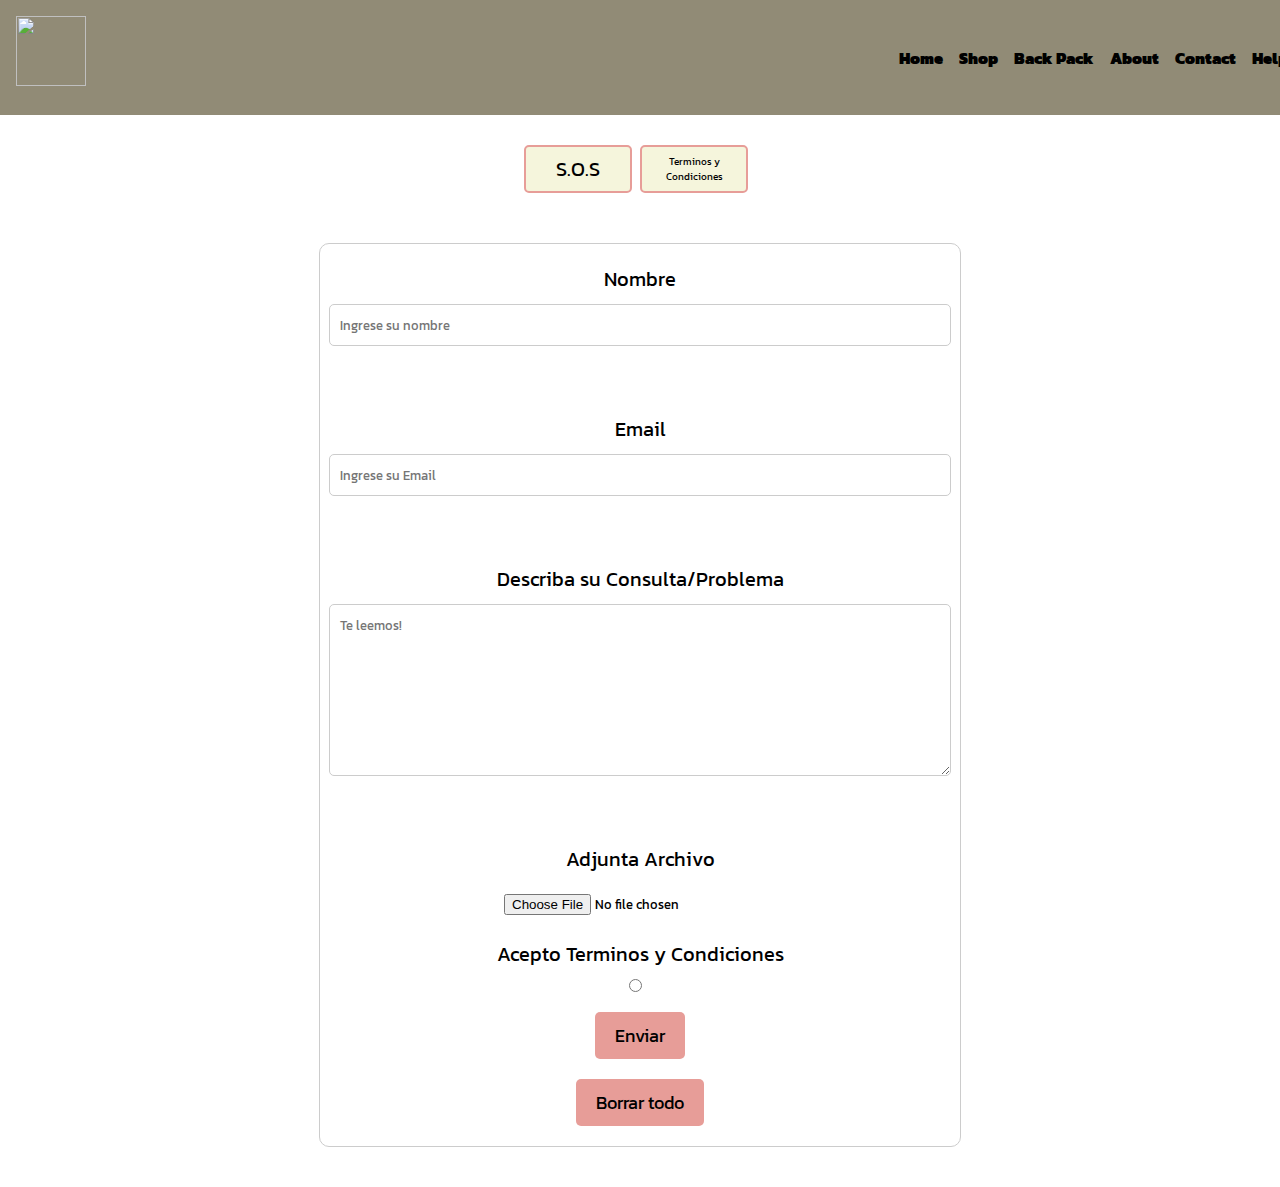
==== Help.html @ 37e48495 "Finalizacion" ====
<!DOCTYPE html>
<html lang="en">
<head>
    <meta charset="UTF-8">
    <meta http-equiv="X-UA-Compatible" content="IE=edge">
    <meta name="viewport" content="width=device-width, initial-scale=1.0">
    <link rel="stylesheet" href="./css/style.css">
    <link rel="preconnect" href="https://fonts.googleapis.com">
    <link rel="preconnect" href="https://fonts.gstatic.com" crossorigin>
    <link href="https://fonts.googleapis.com/css2?family=Roboto:ital,wght@0,100;0,500;1,900&display=swap"
    rel="stylesheet">
    <link href="https://cdn.jsdelivr.net/npm/bootstrap@5.3.0/dist/css/bootstrap.min.css" rel="stylesheet"
    integrity="sha384-9ndCyUaIbzAi2FUVXJi0CjmCapSmO7SnpJef0486qhLnuZ2cdeRhO02iuK6FUUVM" crossorigin="anonymous">
    <link rel="stylesheet" href="https://cdnjs.cloudflare.com/ajax/libs/animate.css/4.1.1/animate.min.css" />
    <link href="https://fonts.googleapis.com/css2?family=Kanit&display=swap" rel="stylesheet">
    <link rel="shortcut icon" href="./img/logo_trixie_variacion_1.png" />
    <title>Trixie Trip</title>
</head>
<body>
    
    <header class="header">
        <h1 class="h1">
            <a href="../index.html" class="a"><img src="./img/logo_trixie_variacion_1.png" alt=""></a>
        </h1>
    
        <button class="button">
            <svg class="svg" xmlns="http://www.w3.org/2000/svg" width="16" height="16" fill="currentColor"
                viewBox="0 0 16 16">
                <path fill-rule="evenodd"
                    d="M2.5 12a.5.5 0 0 1 .5-.5h10a.5.5 0 0 1 0 1H3a.5.5 0 0 1-.5-.5zm0-4a.5.5 0 0 1 .5-.5h10a.5.5 0 0 1 0 1H3a.5.5 0 0 1-.5-.5zm0-4a.5.5 0 0 1 .5-.5h10a.5.5 0 0 1 0 1H3a.5.5 0 0 1-.5-.5z" />
            </svg>
        </button>
    
        <nav class="nav">
            <ul class="ul">
                <li class="li"><a href="./index.html" class="a">Home</a></li>
                <li class="li"><a href="./Shop.html" class="a">Shop</a></li>
                <li class="li"><a href="#" class="a">Back Pack</a></li>
                <li class="li"><a href="#" class="a">About</a></li>
                <li class="li"><a href="#datos" class="a">Contact</a></li>
                <li class="li"><a href="./Help.html" class="a">Help</a></li>
            </ul>
        </nav>
    </header>
    
    <div class="sos">
        <ul>
            <li>
                <p class="sos1"><a href="./Help.html"></a>S.O.S</p>
            </li>
            <li>
                <a href="./termsycond.html">Terminos y Condiciones</a>
            </li>
        </ul>
    </div>
    
    
    <div class="form1">
        <form action="" method="get" class="form2">
            <label for="nombre" class="label1">Nombre</label>
            <input type="text" id="nombre" placeholder="Ingrese su nombre" required>
            <br><br>
            <label for="email" class="label1">Email</label>
            <input type="email" name="" id="email" placeholder="Ingrese su Email" required>
            <br><br>
            <label for="consulta" class="label1">Describa su Consulta/Problema</label>
            <textarea name="" id="consulta" cols="30" rows="10" placeholder="Te leemos!" required></textarea>
            <br><br>
            <label for="adjArchivos" class="label1">Adjunta Archivo</label>
            <input type="file" name="" id="consulta">
            <br>
            <label for="radio" class="label1">Acepto Terminos y Condiciones</label>
            <input type="radio" id="radio" required> 
            <input type="submit" value="Enviar" class="submit" required>
            <input type="reset" value="Borrar todo">
         </form>
        </div>




        <script src="https://cdn.jsdelivr.net/npm/bootstrap@5.3.0/dist/js/bootstrap.bundle.min.js"
        integrity="sha384-geWF76RCwLtnZ8qwWowPQNguL3RmwHVBC9FhGdlKrxdiJJigb/j/68SIy3Te4Bkz"
        crossorigin="anonymous"></script>
        <script>
            const button = document.querySelector('.button')
            const nav = document.querySelector('.nav')
      
            button.addEventListener('click', () => {
                nav.classList.toggle('activo')
            })
        </script>
</body>
</html>
---- css/style.css ----
* {
    margin: 0;
    padding: 0;
    text-decoration: none;
    font-family: 'Kanit', sans-serif;
    list-style-type: none;
}

.a {
    text-decoration: none;
    color: #000;
}

header button {
    font-family: inherit;
    font-size: inherit;
    -webkit-hyphens: auto;
    -ms-hyphens: auto;
    hyphens: auto;
    background-color: transparent;
    display: block;
  
    -webkit-appearance: none;
    -moz-appearance: none;
    appearance: none;
  }
  
  .button {
    border: 0;
  }
  
  .header {
    width: 100%;
    background-color: #918B76;
    padding: 1em;
  
    display: flex;
    flex-direction: row;
    justify-content: space-between;
    align-items: center;
  
    color: white;
  }
  
  .header img {
    width: 70px;
    height: 70px;;
  }
  
  
  .header .button {
    display: none;
  }
  
  .header .svg {
    width: 2em;
    height: 2em;
    fill: white;
  }
  
  .header .ul {
    display: flex;
    flex-flow: row nowrap;
    justify-content: flex-end;
    align-items: center;
  
  }
  
  .header .li {
    margin: 0 .5em;
    font-size: 1.2rem;
    font-weight: 900;
    transition: 550ms;
    font-size: 16px;
  }
  
  .header .li:hover {
    transition: 550ms;
    font-size: 1.4rem;
  }
  
  a {
    text-decoration: none;
    color: inherit;
    font-size: inherit;
  }
  
  li {
    list-style-type: none;
  }
  
  
  @media screen and (max-width:760px) {
    .header {
      flex-flow: row wrap;
    }
  
    .header .button {
      display: block;
      cursor: pointer;
    }
  
    .header .nav {
      width: 100%;
    display: none; 
      height: 0;
      pointer-events: none;
      overflow: hidden;
      transition: all .5s ease;
  
      display: flex;
      flex-flow: column nowrap;
      justify-content: center;
      align-items: center;
    }
  
    .header .nav.activo {
      display: block;
      height: 50vh;
      pointer-events: auto;
    }
  
    .header .ul {
      flex-direction: column;
    }
  
    .header .li {
      margin: 1rem 0;
    }
  
  }

/**Termina el menu de navegacion**/

h5 {
    text-align: center;
}

.img_car {
    height: 350px;
}

.b1 {
    border-radius: 100px;
    font-size: 12px;
    padding: 12px;
    background-color: #FFB5C2;
    box-shadow: 0 0 10px #000;
    font-weight: 400;
    transition: 500ms;
}

.b1:hover {
    transition: 500ms;
    padding: 15px;
    font-size: 15px;
    background-color: #FFB5C2;
    box-shadow: 0 0 10px #000;
    font-weight: 400;
}

/**Termina el Part1**/


.caract ul {
    display: flex;
    justify-content: space-around;
    background-color: #FFB5C2;
    gap: 30px;
}

.caract ul li {
    display: flex;
    align-items: center;
    flex-direction: column;
    margin-top: 10px;
    width: 20%;
}

.caract img {
    height: 50px;
    width: 50px;
}

/**Termina Aside**/
.quienes_somos{
    display: flex;
    justify-content: center;
    background-color: #FFB5C2;
    padding: 50px;
}

.quienes_somos > article {
    width: 80%;
    display: flex;
    flex-direction: column;
}

.quienes_somos h1 , .quienes_somos p {
    text-align: center;
    font-family: 'Kanit', sans-serif;
}

/**Termina Quienes somos**/
h2 {
    text-align: center;
}

.card_card > article{
    display: flex;
    flex-direction: row;
    justify-content: space-evenly;
  }
  
  .card_card span{
    box-shadow: 0 0 10px #000;
    width: 18%;
    padding: 1%;
    border-radius: 20px;
  }
  
  .card_card div{
    display: flex;
    justify-content: center;
    text-align: center;
  }
  
  .card_card img{
    width: 100%;
    height: 250px;
  }

.card_card button {
    background-color: #FFB5C2;
    border-radius: 50px;
    transition: 500ms;
    padding: 8px;
}

.card_card button:hover {
    transition: 500ms;
    box-shadow: 0 0 10px #000
}

.card_card span div:nth-child(2) {
    font-size: 20px;
    font-weight: bolder;
}
/**Termina part3**/

.newsletter {
    display: flex;
    justify-content: center;
    align-content: center;
    margin-top: 20px;
    padding-bottom: 10px;
}

.email {
    display: flex;
    justify-content: center;
    align-content: center;
    margin: 10px;
    height: 30px;
    margin-bottom: 25px;
}

input.email1 {
    color: black;
    width: 250px;
    border: 2px solid #E79D98;
    border-radius: 5px;
    text-align: center;
}

input.enviar {
    margin-left: 10px;
    color: #E79D98;
    background-color: black;
    width: 70px;
    border-radius: 10px;
    text-align: center;
}
/**Termina Newsleter**/
footer {
    background-color: #918B76;
    display: grid;
    grid-template-rows: 90% 10%;
}

footer .datos {
    display: flex;
    flex-direction: row;
    grid-row: 1; 
    gap: 3%; 
    justify-content: center;
    padding: 1% 0 1% 0;
}

footer .derechos {
    grid-row: 2;
}

.derechos p{
    text-align: center;
}

.datos .redes {
    grid-column: 1;
    display: flex;
    flex-direction: column;
    gap: 5%;
    margin-left: 2%;
}

.redes ul {
    display: flex;
    flex-direction: row;
    gap: 60px;
}
.redes div:nth-child(2) {
    display: flex;
    justify-content: center;
}

.redes div:nth-child(1) {
    font-weight: bolder;
}

.datos .maps {
    grid-column: 2;
    display: flex;
    justify-content: center;
}
.maps iframe {
    width: 600px;
    height: 250px;
}

.img_footer {
    height: 50px;
    width: 50px;
}

/**Termina Footer**/

.menu_lateral {
    display: flex;
    flex-direction: column;
    justify-content: center;
    align-items: center;
    height: 100vh;
    box-shadow : 10px 0px 8px 1px #918b7644;
    background-color: #918B76;
    border-radius: 0 0 20px 0;
}

.menu_lateral a button {
    background-color: #E79D98;
}


main {
    display: grid;
    grid-template-columns: 20% 80%;
}

.muestra {
    display: flex;
    flex-direction: row;
}

.card_card h2 {
    width: 100%;
}

/**Termina Shop**/

@media (max-width: 700px) {
    .card_card > article {
        display: grid;
        grid-template-columns: auto auto;
        gap: 5%;
        justify-items: center;
    }

    .card_card span {
        width: 80%;
    }

    .card_card img {
        width: 90%;
    }

    .caract ul {
        display:flex;
        justify-content: center;
        flex-direction: column;
        align-items: center;
    }

    .caract ul li {
        width: 80%;
    }

    footer {
        margin-top: 20px;
    }
}

@media (max-width: 1070px) {
    .maps iframe {
        width: 400px;
        height: 200px;
    }
}

@media (max-width: 770px) {
    #datos {
        display: flex;
        flex-direction: column;
    }
    .redes p{
        text-align: center;
    }
}

/**Termina Responsive**/

.sos {
    text-align: center;
    display: inline;
}

.sos ul {
    margin-top: 30px;
    display: flex;
    justify-content: center;
    align-content: center;
    text-align: center;
    
}

.sos ul li {
    margin-right: 8px;
    font-family: 'Kanit', sans-serif;
    font-size: 10px;
    padding: 2px;
    border: 2px solid #E79D98;
    border-radius: 5px;
    height: 40px;
    width: 100px;
    align-content: center;
    align-items: center;
    background-color: beige;
}

.sos1 {
    font-size: 20px;
}

.sos ul li a {
    color: black;
}

.form1 {
    display: flex;
    justify-content: center;
    margin-bottom: 40px;
}

.form2 {
    display: flex;
    flex-direction: column;
    align-items: center;
    margin-top: 50px;
    border: 1px solid #ccc;
    padding: 20px;
    border-radius: 10px;
    width: 80%;
    max-width: 600px;
  }
  
.label1 {
    font-size: 20px;
    margin-bottom: 10px;
    font-family: 'Kanit', sans-serif;

}
  
#nombre[type="text"],
#email[type="email"],
textarea {
    width: 100%;
    padding: 10px;
    margin-bottom: 20px;
    border-radius: 5px;
    border: 1px solid #ccc;
}
  
textarea {
    height: 150px;
}
  
input[type="file"] {
    margin-top: 10px;
}
  
input[type="radio"] {
    margin-right: 10px;
}
  
.submit[type="submit"],
input[type="reset"] {
    padding: 10px 20px;
    border-radius: 5px;
    border: none;
    background-color: #E79D98;
    color: rgb(0, 0, 0);
    cursor: pointer;
    font-size: 18px;
    margin-top: 20px;
}
  
.submit[type="submit"]:hover,
input[type="reset"]:hover {
    background-color: beige;
}
  
.submit[type="submit"]:active,
input[type="reset"]:active {
    background-color: beige;
}
/**Termina Help**/

.sos ul li {
    margin-right: 8px;
    font-family: 'Kanit', sans-serif;
    font-size: 10px;
    padding: 2px;
    border: 2px solid #E79D98;
    border-radius: 5px;
    height: 40px;
    width: 100px;
    align-content: center;
    align-items: center;
    background-color: beige;
}

.sos1 {
    font-size: 20px;
}

.sos ul li a {
    color: black;
}

.terms {
    text-align: center;
    width: 60%;
    margin-left: 260px;
    margin-top: 20px;
    margin-bottom: 20px;
    font-family: 'Kanit', sans-serif;   
    border: 2px solid black;
    background-color: beige;
}

/**Termina termsycond**/
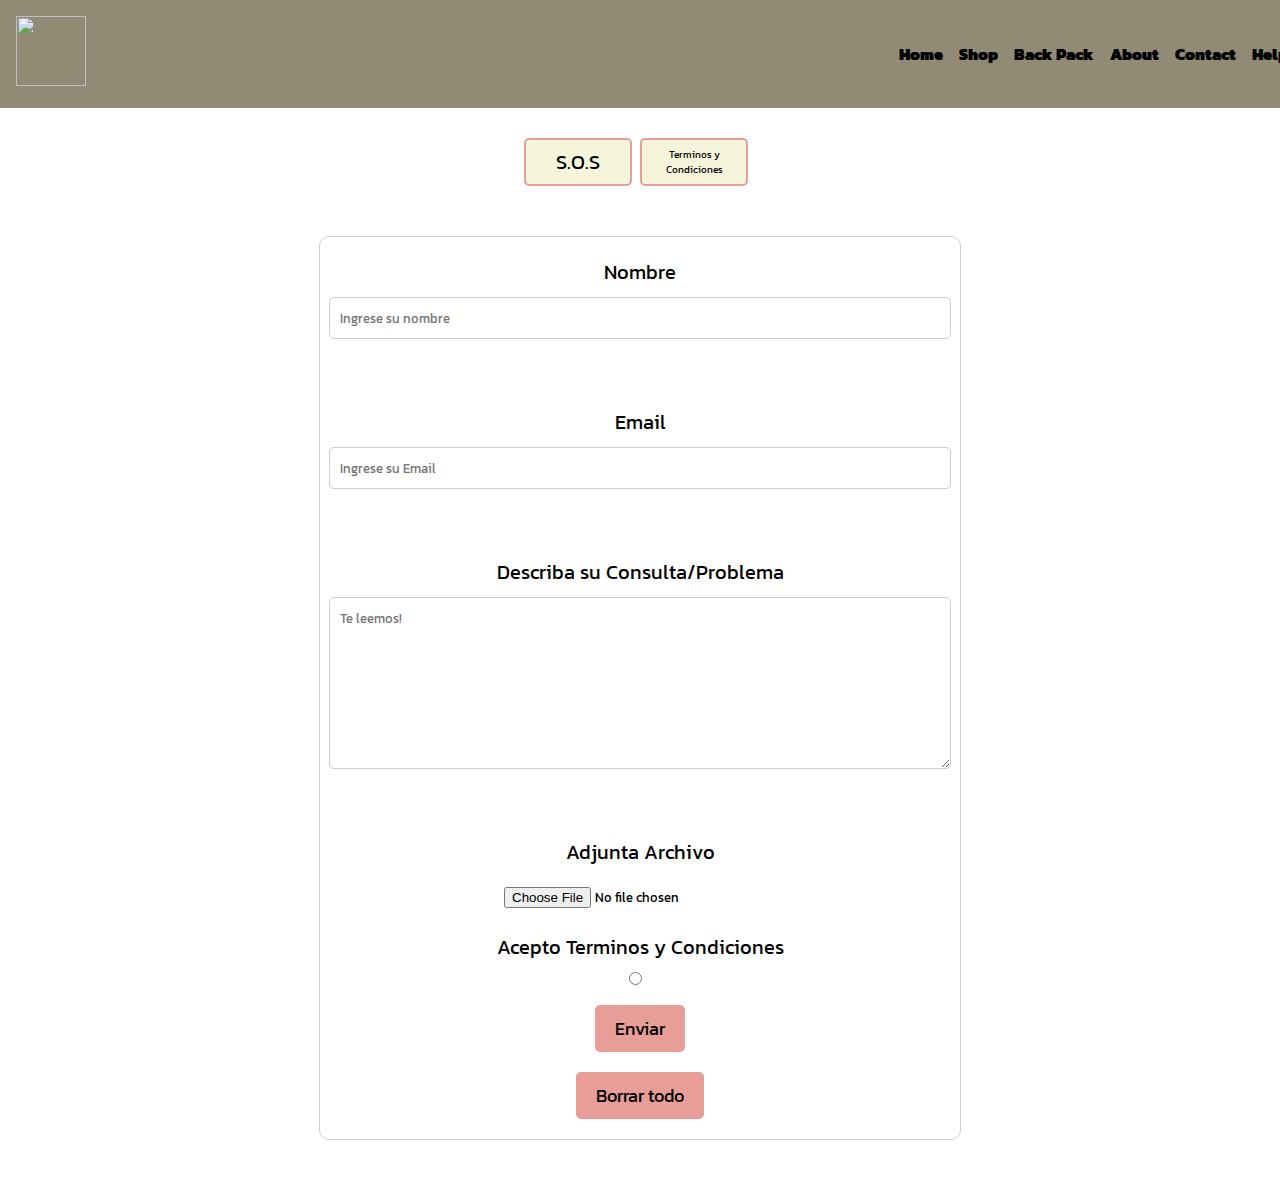
==== commit a975e6e8: "Fin" ====
--- a/Help.html
+++ b/Help.html
@@ -19,9 +19,9 @@
 <body>
     
     <header class="header">
-        <h1 class="h1">
-            <a href="../index.html" class="a"><img src="./img/logo_trixie_variacion_1.png" alt=""></a>
-        </h1>
+        <div class="h1">
+            <a href="./index.html" class="a"><img src="./img/logo_trixie_variacion_1.png" alt=""></a>
+        </div>
     
         <button class="button">
             <svg class="svg" xmlns="http://www.w3.org/2000/svg" width="16" height="16" fill="currentColor"
